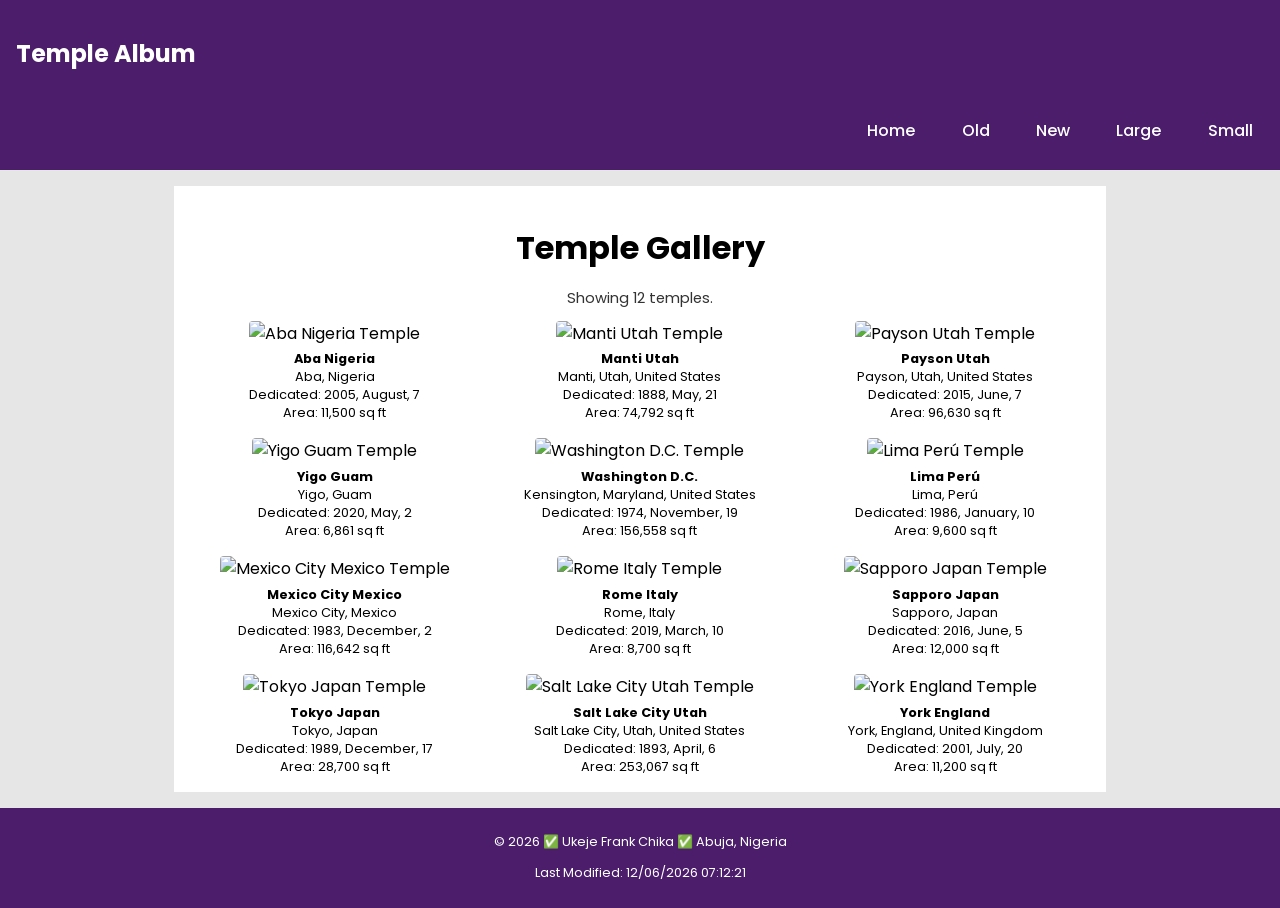
==== filtered-temples.html @ 35d79f5a "." ====
<!DOCTYPE html>
<html lang="en">
<head>
  <meta charset="UTF-8">
  <meta name="viewport" content="width=device-width, initial-scale=1.0">
  <meta name="description" content="Responsive temple album showcasing beautiful temple images with modern web design.">
  <meta name="author" content="Ukeje Frank Chika">
  <title>Temple Album</title>

  <!-- Google Fonts -->
  <link rel="preconnect" href="https://fonts.googleapis.com">
  <link rel="preconnect" href="https://fonts.gstatic.com" crossorigin>
  
  <link href="https://fonts.googleapis.com/css2?family=Poppins:wght@300;500;700&display=swap" rel="stylesheet">
  <!-- CSS -->
  <link rel="stylesheet" href="styles/filtered-temple.css">
  <link rel="stylesheet" href="styles/filtered-temple-large.css">

  <!-- JavaScript -->
  <script src="scripts/filtered-temple.js" defer></script>
</head>

<body>

<header>
  <div class="top-bar">
    <h2>Temple Album</h2>
    <button id="menuBtn">☰</button>
  </div>

  <nav id="navMenu">
    <a href="#">Home</a>
    <a href="#">Old</a>
    <a href="#">New</a>
    <a href="#">Large</a>
    <a href="#">Small</a>
  </nav>
</header>

<main>
  <h1>Temple Gallery</h1>

  <div id="filterInfo" class="filter-info" aria-live="polite"></div>

  <div class="gallery"></div>
</main>

<footer>
  <p>&copy; <span id="year"></span> ✅ Ukeje Frank Chika ✅ Abuja, Nigeria</p>
  <p>Last Modified: <span id="lastModified"></span></p>
</footer>

</body>
</html>
---- styles/filtered-temple.css ----
body {
  font-family: 'Poppins', sans-serif;
  margin: 0;
  background: #e6e6e6;
}

/* HEADER */
header {
  background: #4b1d6b;
  color: white;
}

.top-bar {
  display: flex;
  justify-content: space-between;
  align-items: center;
  padding: 1rem;
}

#menuBtn {
  font-size: 1.5rem;
  background: none;
  border: none;
  color: white;
  cursor: pointer;
}

/* NAV */
nav {
  display: none;
  flex-direction: column;
  text-align: center;
}

nav a {
  color: white;
  padding: 0.7rem;
  text-decoration: none;
  font-weight: 500;
}

nav a:hover {
  background: #6a2c91;
}

nav.show {
  display: flex;
}

/* MAIN */
main {
  max-width: 900px;
  margin: 1rem auto;
  background: white;
  padding: 1rem;
  text-align: center;
}

h1 {
  margin-bottom: 1rem;
}

/* GALLERY */
.gallery {
  display: grid;
  grid-template-columns: 1fr;
  gap: 1rem;
}

figure {
  margin: 0;
}

img {
  width: 100%;
  border-radius: 4px;
}

figcaption {
  font-size: 0.8rem;
  margin-top: 0.3rem;
}

.filter-info {
  margin-bottom: 0.75rem;
  color: #333;
  font-size: 0.92rem;
}

nav a.active {
  background: #6a2c91;
  border-radius: 0.3rem;
}

/* FOOTER */
footer {
  background: #4b1d6b;
  color: white;
  text-align: center;
  padding: 0.8rem;
  font-size: 0.8rem;
}
---- styles/filtered-temple-large.css ----
@media (min-width: 768px) {

  #menuBtn {
    display: none;
  }

  nav {
    display: flex !important;
    flex-direction: row;
    justify-content: flex-end;
    padding: 0 1rem 1rem 1rem;
    gap: 1.5rem;
  }

  main {
    margin-top: 1rem;
  }

  .gallery {
    grid-template-columns: repeat(3, 1fr);
  }
}
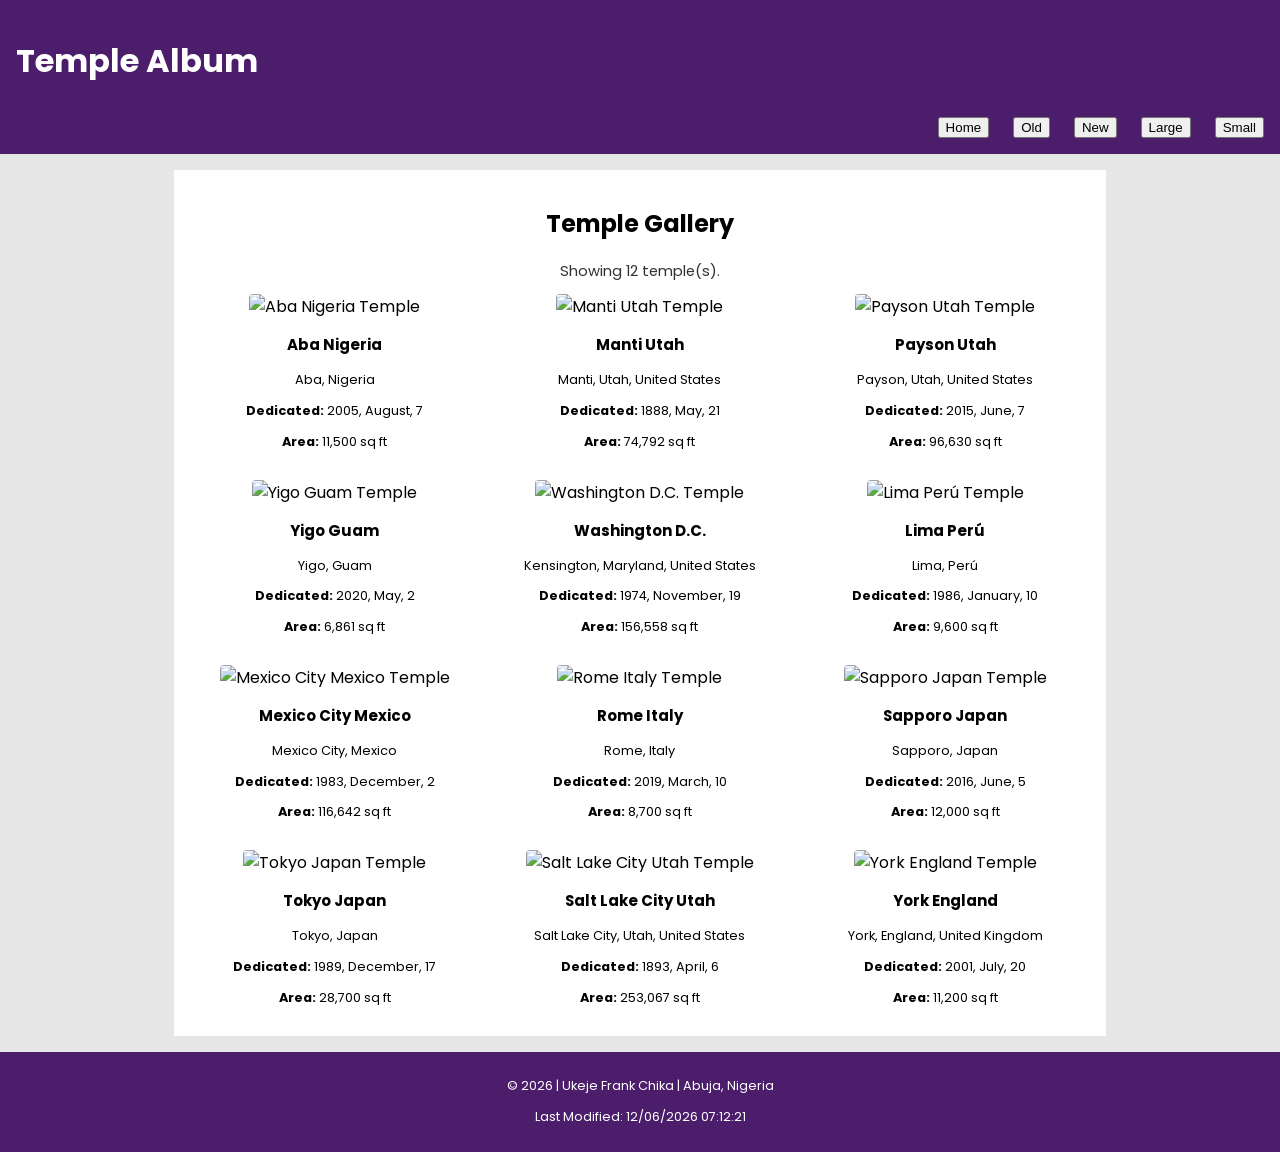
==== commit 7a97c04d: "." ====
--- a/filtered-temples.html
+++ b/filtered-temples.html
@@ -3,15 +3,18 @@
 <head>
   <meta charset="UTF-8">
   <meta name="viewport" content="width=device-width, initial-scale=1.0">
-  <meta name="description" content="Responsive temple album showcasing beautiful temple images with modern web design.">
+
+  <!-- SEO -->
+  <meta name="description" content="Explore a responsive temple album with filtering options for old, new, large, and small temples.">
   <meta name="author" content="Ukeje Frank Chika">
+
   <title>Temple Album</title>
 
   <!-- Google Fonts -->
   <link rel="preconnect" href="https://fonts.googleapis.com">
   <link rel="preconnect" href="https://fonts.gstatic.com" crossorigin>
-  
   <link href="https://fonts.googleapis.com/css2?family=Poppins:wght@300;500;700&display=swap" rel="stylesheet">
+
   <!-- CSS -->
   <link rel="stylesheet" href="styles/filtered-temple.css">
   <link rel="stylesheet" href="styles/filtered-temple-large.css">
@@ -24,29 +27,32 @@
 
 <header>
   <div class="top-bar">
-    <h2>Temple Album</h2>
-    <button id="menuBtn">☰</button>
+    <h1>Temple Album</h1>
+    <button id="menuBtn" aria-label="Toggle navigation menu">☰</button>
   </div>
 
+  <!-- Use buttons instead of empty links -->
   <nav id="navMenu">
-    <a href="#">Home</a>
-    <a href="#">Old</a>
-    <a href="#">New</a>
-    <a href="#">Large</a>
-    <a href="#">Small</a>
+    <button id="homeBtn">Home</button>
+    <button id="oldBtn">Old</button>
+    <button id="newBtn">New</button>
+    <button id="largeBtn">Large</button>
+    <button id="smallBtn">Small</button>
   </nav>
 </header>
 
 <main>
-  <h1>Temple Gallery</h1>
+  <h2>Temple Gallery</h2>
 
+  <!-- Accessibility improvement -->
   <div id="filterInfo" class="filter-info" aria-live="polite"></div>
 
-  <div class="gallery"></div>
+  <!-- Add aria-label -->
+  <div class="gallery" aria-label="Temple image gallery"></div>
 </main>
 
 <footer>
-  <p>&copy; <span id="year"></span> ✅ Ukeje Frank Chika ✅ Abuja, Nigeria</p>
+  <p>&copy; <span id="year"></span> | Ukeje Frank Chika | Abuja, Nigeria</p>
   <p>Last Modified: <span id="lastModified"></span></p>
 </footer>
 
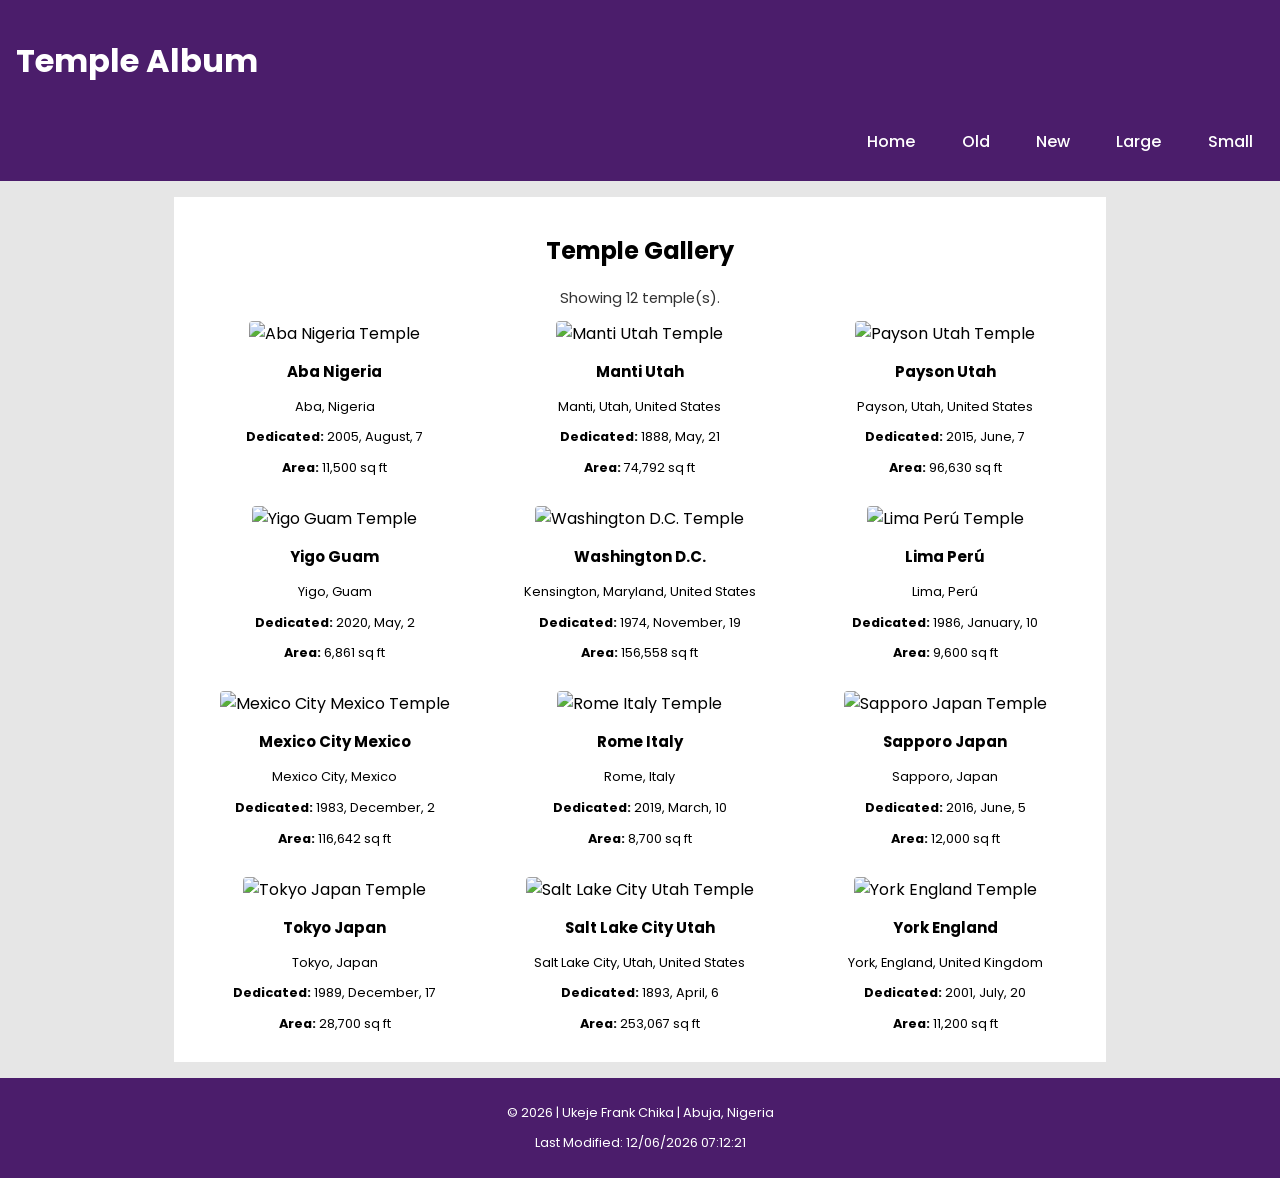
==== commit 5a1fbee5: "." ====
--- a/filtered-temples.html
+++ b/filtered-temples.html
@@ -33,11 +33,11 @@
 
   <!-- Use buttons instead of empty links -->
   <nav id="navMenu">
-    <button id="homeBtn">Home</button>
-    <button id="oldBtn">Old</button>
-    <button id="newBtn">New</button>
-    <button id="largeBtn">Large</button>
-    <button id="smallBtn">Small</button>
+    <a href="#">Home</a>
+    <a href="#">Old</a>
+    <a href="#">New</a>
+    <a href="#">Large</a>
+    <a href="#">Small</a>
   </nav>
 </header>
 
